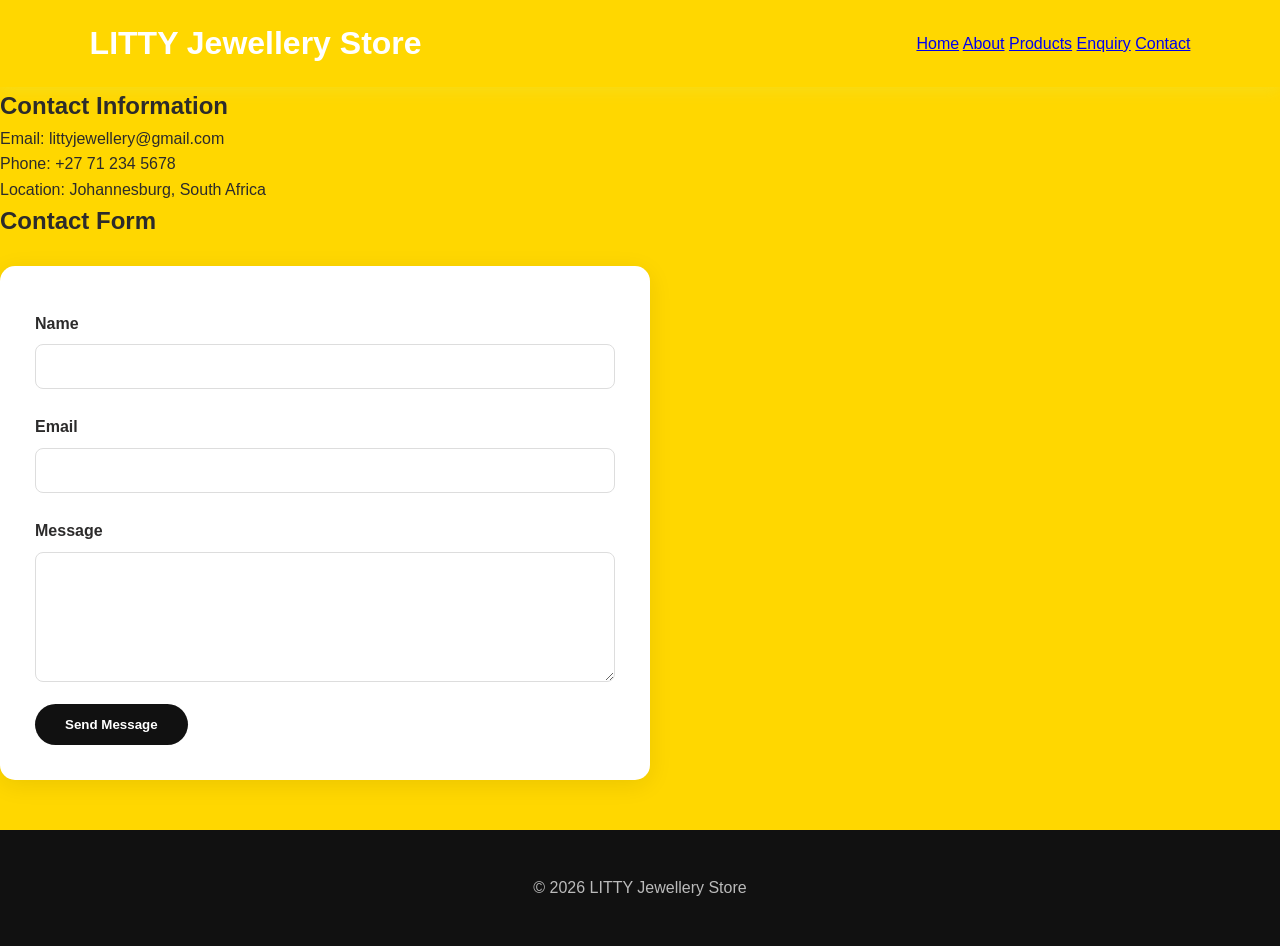
==== contact.html @ 6d064033 "Add files via upload" ====
<!DOCTYPE html>
<html lang="en">
<head>
    <meta charset="UTF-8">
    <meta name="viewport" content="width=device-width, initial-scale=1.0">
    <title>Contact Us</title>
    <link rel="stylesheet" href="style.css">
</head>

<body style="background-color: gold;">

<header>

    <h1>LITTY Jewellery Store</h1>

    <nav>
        <a href="index.html">Home</a>
        <a href="about.html">About</a>
        <a href="products.html">Products</a>
        <a href="enquiry.html">Enquiry</a>
        <a href="contact.html">Contact</a>
    </nav>

</header>

<section>

    <h2>Contact Information</h2>

    <p>Email: littyjewellery@gmail.com</p>
    <p>Phone: +27 71 234 5678</p>

    <p>Location: Johannesburg, South Africa</p>

    <h2>Contact Form</h2>

    <form>

        <label>Name</label>
        <input type="text" required>

        <label>Email</label>
        <input type="email" required>

        <label>Message</label>
        <textarea rows="5"></textarea>

        <button type="submit">Send Message</button>

    </form>

</section>

<footer>
    <p>&copy; 2026 LITTY Jewellery Store</p>
</footer>

</body>
</html>
---- style.css ----
/* =====================================================
   LITTY JEWELLERY STORE
   ===================================================== */


/* ================= GENERAL SETTINGS ================= */

* {
    margin: 0;
    padding: 0;
    box-sizing: border-box;
}

body {
    font-family: "Segoe UI", Arial, sans-serif;
    background-color:gold;
    color: #2c2b2b;
    line-height: 1.6;
}


/* ================= HEADER ================= */

header {
    background: gold;
    color: white;
    padding: 18px 7%;

    display: flex;
    align-items: center;
    justify-content: space-between;

    position: sticky;
    top: 0;
    z-index: 1000;

    box-shadow: 0 3px 15px rgba(216, 238, 126, 0.2);
}


/* LITTY Logo */

.logo {
    text-align: center;
}

.logo h1 {
    font-family: Georgia, serif;
    font-size: 32px;
    letter-spacing: 5px;
    color: #000000;
}

.logo p {
    font-size: 11px;
    letter-spacing: 3px;
    text-transform: uppercase;
    color: #000000;
}


/* ================= NAVIGATION ================= */

nav ul {
    list-style: none;

    display: flex;
    align-items: center;

    gap: 8px;
}

nav ul li a {
    color: white;
    text-decoration: none;

    padding: 10px 16px;

    font-size: 15px;
    font-weight: 500;

    border-radius: 20px;

    transition: all 0.3s ease;
}

nav ul li a:hover,
nav ul li a.active {
    background: #d4af37;
    color: #36aaaa;
}


/* ================= HERO SECTION ================= */

.hero {
    min-height: 80vh;

    display: flex;
    flex-direction: column;
    align-items: center;
    justify-content: center;

    text-align: center;

    padding: 80px 20px;

    background:
        linear-gradient(
            rgba(125, 248, 248, 0.55),
            gold(0, 0, 0, 0.55)
        ),
        url("images/jewellery-background.jpg");

    background-size: cover;
    background-position: center;

    color: white;
}

.hero h1 {
    font-family: Georgia, serif;

    font-size: clamp(40px, 6vw, 70px);

    letter-spacing: 2px;

    margin-bottom: 20px;

    color: #d4af37;
}

.hero p {
    max-width: 700px;

    font-size: 19px;

    margin-bottom: 30px;

    color: #f5f5f5;
}


/* ================= BUTTONS ================= */

.btn,
.buy-button,
.enquiry-button {
    display: inline-block;

    background: #d4af37;
    color: #111;

    padding: 13px 30px;

    border: 2px solid #d4af37;

    border-radius: 30px;

    text-decoration: none;

    font-weight: bold;

    letter-spacing: 0.5px;

    transition: all 0.3s ease;
}

.btn:hover,
.buy-button:hover,
.enquiry-button:hover {
    background: transparent;
    color: #d4af37;

    transform: translateY(-3px);
}


/* ================= PRODUCTS INTRO ================= */

.products-intro {
    text-align: center;

    padding: 70px 20px 35px;
}

.products-intro h2 {
    font-family: Georgia, serif;

    font-size: 40px;

    color: #222;

    margin-bottom: 15px;

    position: relative;
}


/* Small gold line under heading */

.products-intro h2::after {
    content: "";

    display: block;

    width: 70px;
    height: 3px;

    background: #d4af37;

    margin: 15px auto;
}

.products-intro p {
    max-width: 750px;

    margin: 8px auto;

    color: #666;

    font-size: 16px;
}


/* ================= PRODUCTS CONTAINER ================= */

.products-container {
    width: 90%;
    max-width: 1200px;

    margin: 30px auto 70px;

    display: grid;

    grid-template-columns: repeat(3, 1fr);

    gap: 30px;
}


/* ================= PRODUCT CARD ================= */

.product-card {
    background: white;

    border-radius: 15px;

    overflow: hidden;

    border: 1px solid #eee;

    box-shadow:
        0 5px 20px rgba(0, 0, 0, 0.08);

    transition:
        transform 0.3s ease,
        box-shadow 0.3s ease;
}

.product-card:hover {
    transform: translateY(-10px);

    box-shadow:
        0 15px 35px rgba(0, 0, 0, 0.15);
}


/* ================= PRODUCT IMAGE ================= */

.product-card img {
    width: 100%;
    height: 300px;

    object-fit: cover;

    display: block;

    transition: transform 0.5s ease;
}

.product-card:hover img {
    transform: scale(1.05);
}


/* ================= PRODUCT INFORMATION ================= */

.product-info {
    padding: 25px;

    text-align: center;
}

.product-info h3 {
    font-family: Georgia, serif;

    font-size: 23px;

    margin-bottom: 10px;

    color: #222;
}

.product-info p {
    color: #777;

    font-size: 15px;

    min-height: 70px;
}

.product-info h4 {
    font-size: 24px;

    color: #b18b1e;

    margin: 15px 0;
}


/* ================= SHOPPING MESSAGE ================= */

.shopping-message {
    text-align: center;

    padding: 70px 20px;

    background: #f3eee3;

    border-top: 1px solid #e5dcc9;
}

.shopping-message h2 {
    font-family: Georgia, serif;

    font-size: 34px;

    margin-bottom: 15px;
}

.shopping-message p {
    max-width: 650px;

    margin: 0 auto 25px;

    color: #666;
}


/* ================= ABOUT PAGE ================= */

.container {
    width: 85%;
    max-width: 1100px;

    margin: auto;

    padding: 60px 0;
}

.container h2 {
    font-family: Georgia, serif;

    font-size: 32px;

    margin-bottom: 15px;

    color: #222;
}

.container h2::after {
    content: "";

    display: block;

    width: 50px;
    height: 3px;

    background: #d4af37;

    margin-top: 8px;
}

.container p {
    color: #666;

    margin-bottom: 25px;
}


/* ================= TEAM MEMBERS ================= */

.team {
    display: grid;

    grid-template-columns: repeat(3, 1fr);

    gap: 25px;

    margin-top: 25px;
}

.member {
    background: white;

    padding: 30px;

    text-align: center;

    border-radius: 12px;

    border-bottom: 4px solid #d4af37;

    box-shadow:
        0 5px 20px rgba(0, 0, 0, 0.08);

    transition: 0.3s;
}

.member:hover {
    transform: translateY(-7px);
}

.member h3 {
    font-family: Georgia, serif;

    margin-bottom: 8px;
}

.member p {
    margin: 0;
}


/* ================= FORMS ================= */

form {
    width: 100%;
    max-width: 650px;

    background: white;

    padding: 35px;

    margin-top: 25px;

    border-radius: 15px;

    box-shadow:
        0 5px 25px rgba(0, 0, 0, 0.08);
}

form label {
    display: block;

    font-weight: bold;

    margin-top: 10px;
}

input,
textarea,
select {
    width: 100%;

    padding: 13px;

    margin: 8px 0 15px;

    border: 1px solid #ddd;

    border-radius: 8px;

    font-family: inherit;

    font-size: 15px;

    outline: none;

    transition: 0.3s;
}

input:focus,
textarea:focus,
select:focus {
    border-color: #d4af37;

    box-shadow:
        0 0 0 3px rgba(212, 175, 55, 0.12);
}

textarea {
    resize: vertical;
    min-height: 130px;
}

button {
    background: #111;

    color: white;

    border: none;

    padding: 13px 30px;

    border-radius: 25px;

    font-weight: bold;

    cursor: pointer;

    transition: 0.3s;
}

button:hover {
    background: #d4af37;

    color: #111;
}


/* ================= CONTACT INFORMATION ================= */

.contact-info {
    display: grid;

    grid-template-columns: repeat(3, 1fr);

    gap: 20px;

    margin: 30px 0;
}

.contact-box {
    background: white;

    padding: 25px;

    text-align: center;

    border-radius: 12px;

    box-shadow:
        0 5px 20px rgba(0, 0, 0, 0.08);
}

.contact-box h3 {
    color: #b18b1e;

    margin-bottom: 10px;
}


/* ================= FOOTER ================= */

footer {
    background: #111;

    color: white;

    text-align: center;

    padding: 40px 20px;

    margin-top: 50px;
}

footer h3 {
    font-family: Georgia, serif;

    color: #d4af37;

    font-size: 24px;

    margin-bottom: 10px;
}

footer p {
    color: #bbb;

    margin: 5px;
}


/* ================= MOBILE RESPONSIVE ================= */

@media (max-width: 900px) {

    header {
        flex-direction: column;

        gap: 20px;

        text-align: center;
    }

    nav ul {
        flex-wrap: wrap;

        justify-content: center;
    }

    .products-container {
        grid-template-columns: repeat(2, 1fr);
    }

    .team {
        grid-template-columns: 1fr;
    }

    .contact-info {
        grid-template-columns: 1fr;
    }
}


@media (max-width: 600px) {

    header {
        padding: 20px 10px;
    }

    .logo h1 {
        font-size: 27px;
    }

    nav ul {
        flex-direction: column;

        gap: 5px;
    }

    nav ul li a {
        display: block;

        width: 200px;
    }

    .hero {
        min-height: 70vh;

        padding: 50px 20px;
    }

    .hero h1 {
        font-size: 40px;
    }

    .hero p {
        font-size: 16px;
    }

    .products-container {
        grid-template-columns: 1fr;

        width: 92%;
    }

    .products-intro h2 {
        font-size: 30px;
    }

    .product-card img {
        height: 280px;
    }

    .container {
        width: 92%;
    }

    form {
        padding: 25px 20px;
    }
}
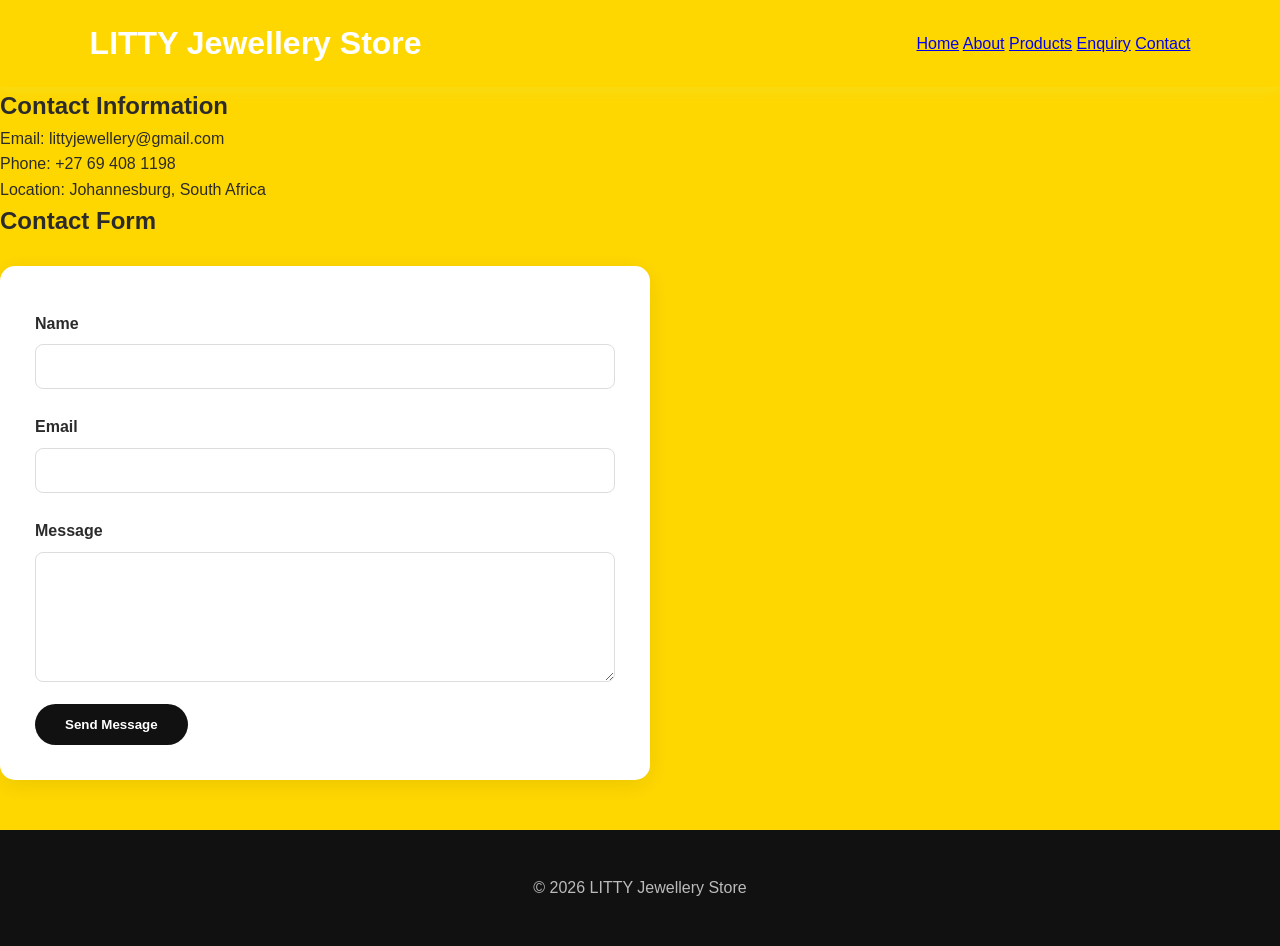
==== commit 5377790f: "Fix contact details in contact.html Updated contact information and corrected phone number." ====
--- a/contact.html
+++ b/contact.html
@@ -28,7 +28,7 @@
     <h2>Contact Information</h2>
 
     <p>Email: littyjewellery@gmail.com</p>
-    <p>Phone: +27 71 234 5678</p>
+    <p>Phone: +27 69 408 1198</p>
 
     <p>Location: Johannesburg, South Africa</p>
 
@@ -56,4 +56,4 @@
 </footer>
 
 </body>
-</html>+</html>
